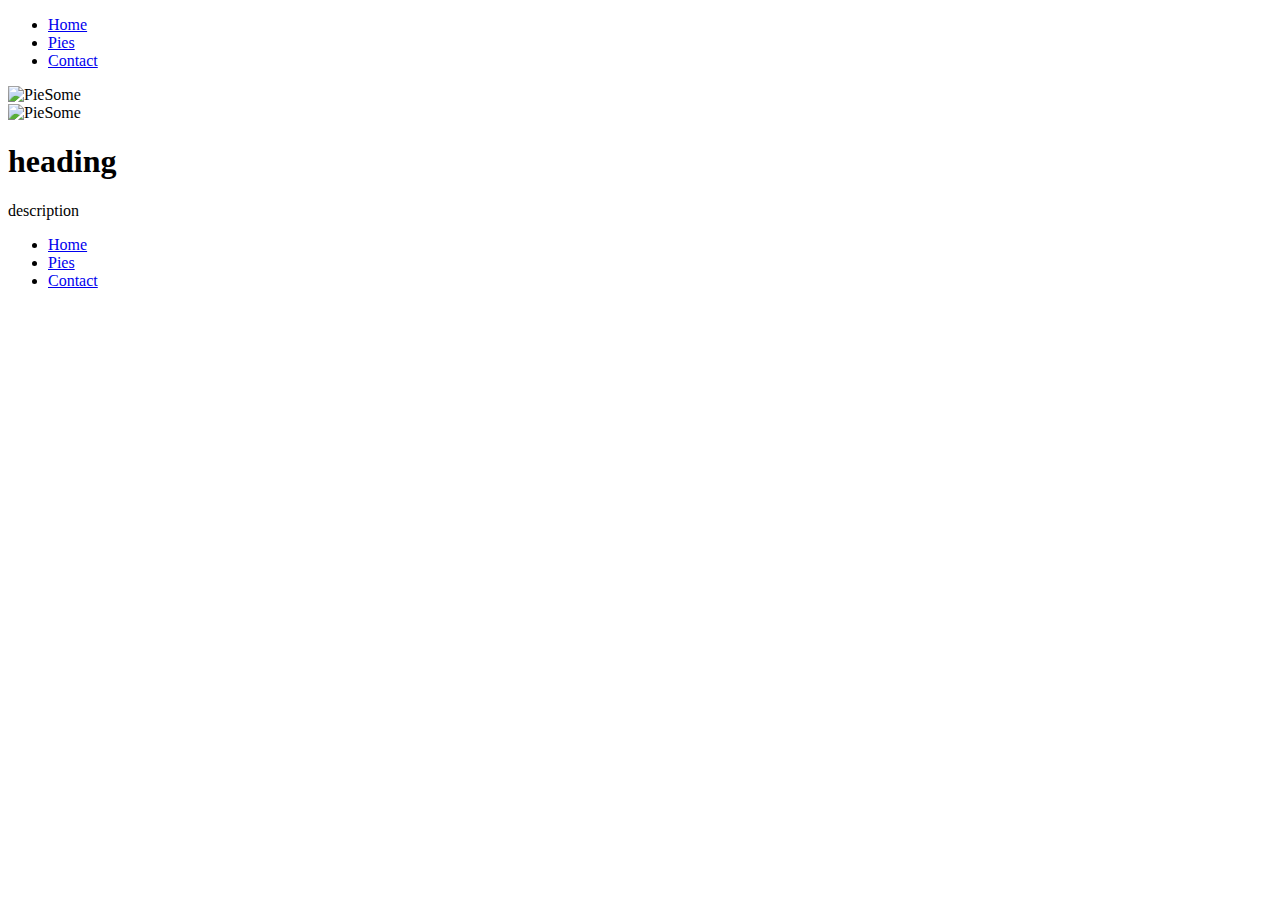
==== pieSite/index.html @ 1c7cc46a "Create index.html" ====
<!DOCTYPE html>
<html lang="en">
<head>
    <meta charset="UTF-8">
    <meta http-equiv="X-UA-Compatible" content="IE=edge">
    <meta name="viewport" content="width=device-width, initial-scale=1.0">
    <title>Document</title>
    <link rel="stylesheet" href="site.css">
</head>
<body>
    <header class="head">
        <nav>
            <ul>
                <li><a href="/index.html">Home</a></li>
                <li><a href="pies.html">Pies</a></li>
                <li><a href="contact.html">Contact</a></li>
            </ul>
        </nav>
    </header>

    <main>
        <aside><img class="logo" src="imgs\attachment_59732046.png" alt="PieSome" /></aside>
        <article>
            <img class="storefront" src="imgs\img_4655.jpg" alt="PieSome" />
            <h1>heading</h1>
                <div class="para">
                    <p>description</p>
                </div>
        </article>
    </main>
    
    <footer>
        <nav>
            <ul>
                <li><a href="/index.html">Home</a></li>
                <li><a href="pies.html">Pies</a></li>
                <li><a href="contact.html">Contact</a></li>
            </ul>
        </nav>
    </footer>

</body>
</html>
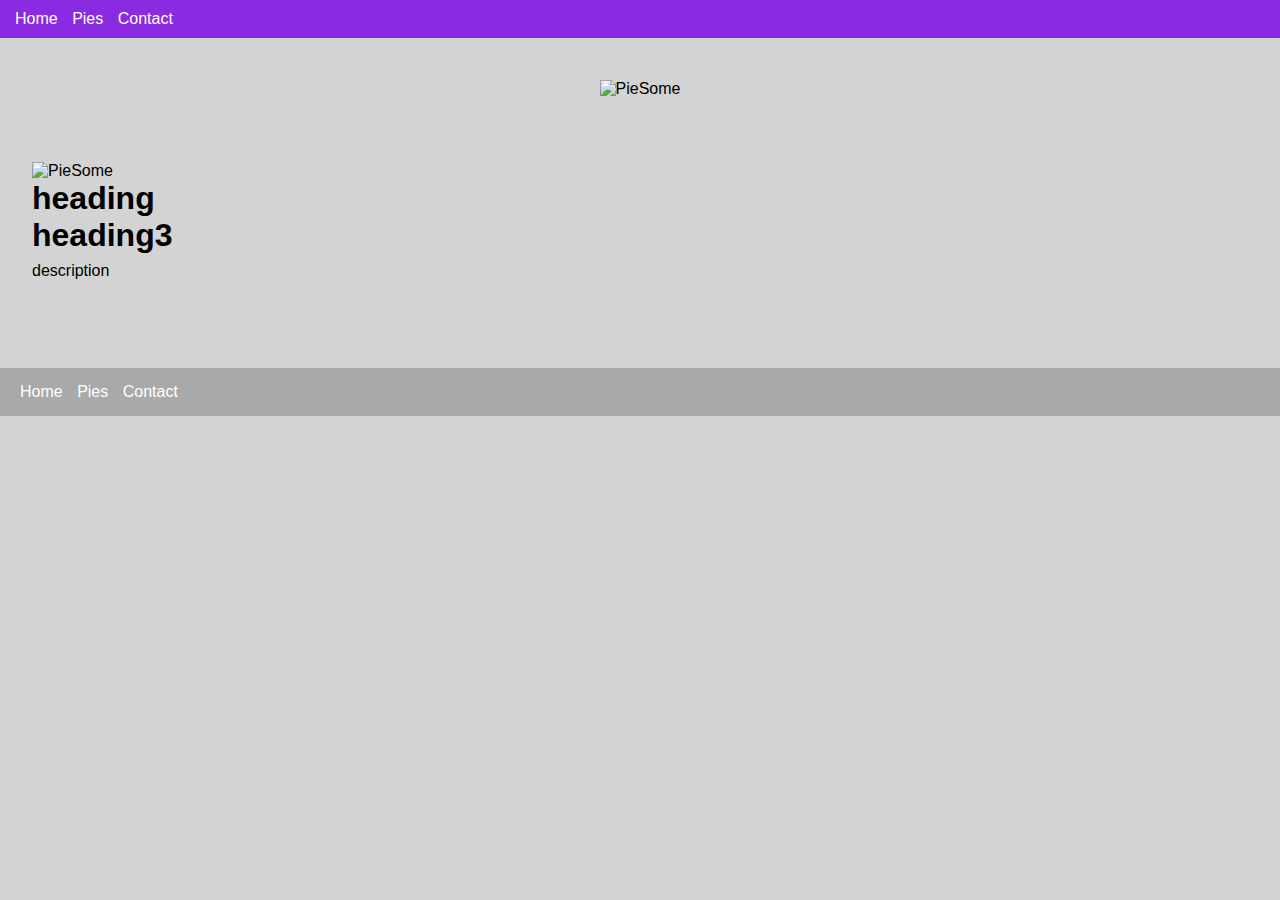
==== commit f5e0b0f1: "added a new h1 tag" ====
--- a/pieSite/index.html
+++ b/pieSite/index.html
@@ -23,6 +23,7 @@
         <article>
             <img class="storefront" src="imgs\img_4655.jpg" alt="PieSome" />
             <h1>heading</h1>
+            <h1>heading3</h1>
                 <div class="para">
                     <p>description</p>
                 </div>
--- a/pieSite/site.css
+++ b/pieSite/site.css
@@ -0,0 +1,75 @@
+*{
+    margin: 0;
+}
+
+body{
+    font-family: 'Gill Sans', 'Gill Sans MT', Calibri, 'Trebuchet MS', sans-serif;
+    background-color: lightgray;
+}
+
+p{
+    margin: .5em 0 .5em 0;
+}
+
+header{
+    background-color: blueviolet;
+    display: block;
+    position: fixed;
+    top: 0%;
+    left: 0%;
+    width: 100%;
+    padding: 10px;
+}
+
+nav a:visited, nav a:link {
+    color: white;
+    text-decoration: none;
+}
+
+nav > ul {
+    display: inline;
+    padding: 0;
+}
+
+nav > ul > li{
+    display: inline-block;
+    list-style: none;
+    margin: 0 5px;
+}
+
+aside{
+    text-align: center;
+}
+aside, article {
+    padding: 2em;
+}
+
+
+
+footer {
+    padding: 15px;
+    background-color: darkgray;
+}
+
+.storefront{
+    height: auto;
+    width: 540px;
+}
+
+.logo{
+    height: 200px;
+    width: 200px;
+}
+
+
+main {
+    display: block;
+    background-image: url("imgs/back.jpg");
+    padding-top: 3em;
+    padding-bottom: 3em;
+    min-height: 85%;
+}
+
+article{
+    width: 75%;
+}
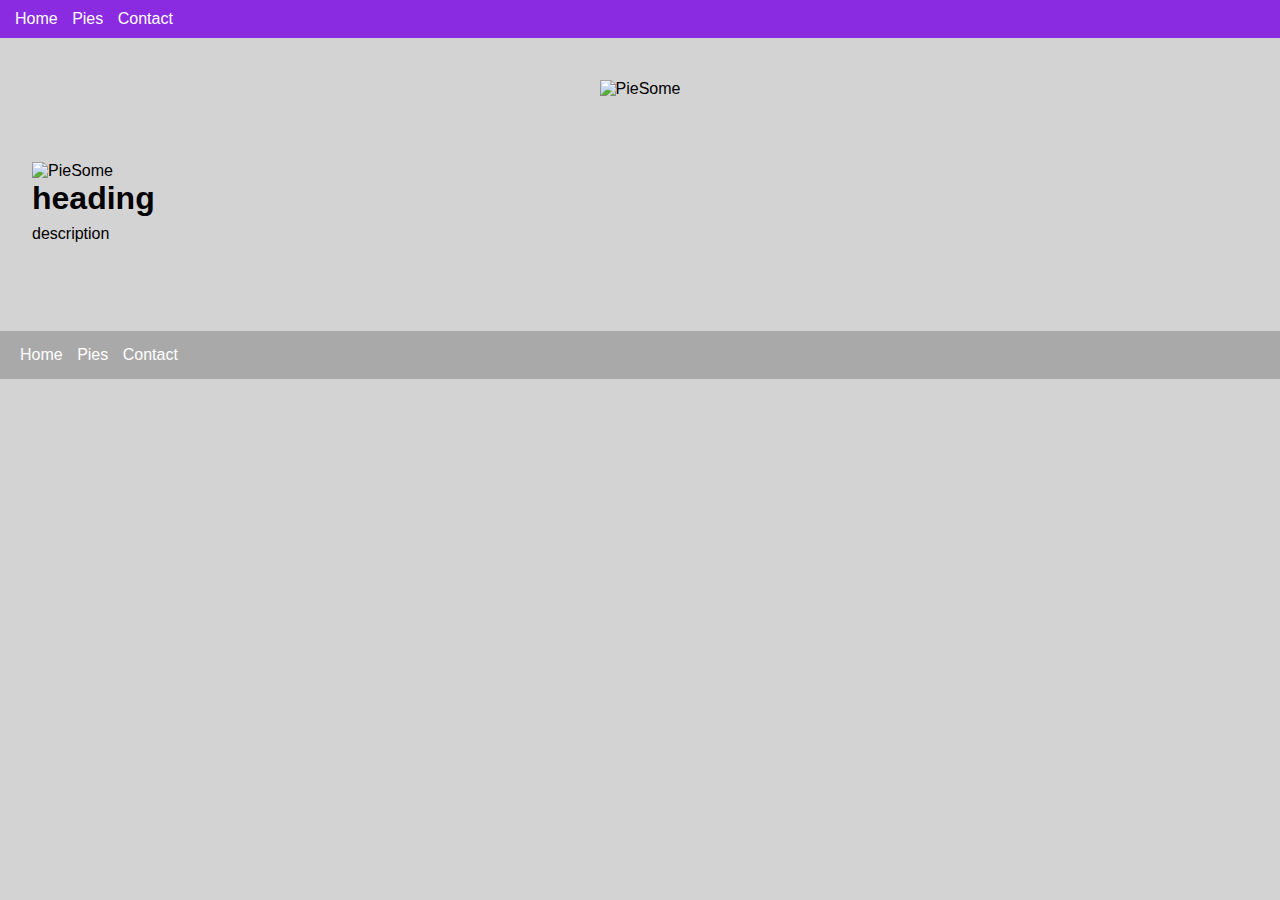
==== commit 385a5638: "SOrry, the tag has been removed" ====
--- a/pieSite/index.html
+++ b/pieSite/index.html
@@ -23,7 +23,6 @@
         <article>
             <img class="storefront" src="imgs\img_4655.jpg" alt="PieSome" />
             <h1>heading</h1>
-            <h1>heading3</h1>
                 <div class="para">
                     <p>description</p>
                 </div>
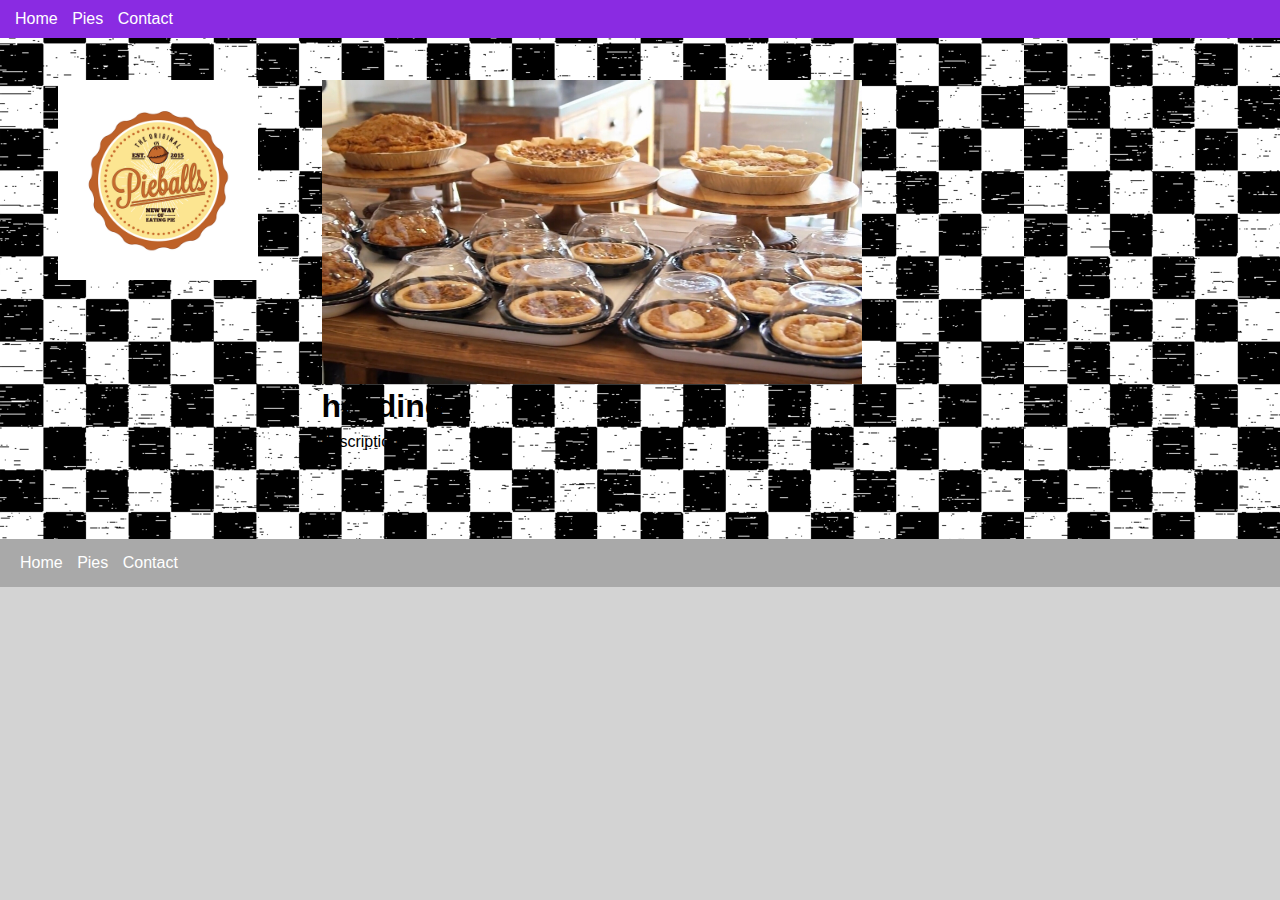
==== commit 58a54194: "updating files" ====
--- a/pieSite/index.html
+++ b/pieSite/index.html
@@ -19,9 +19,9 @@
     </header>
 
     <main>
-        <aside><img class="logo" src="imgs\attachment_59732046.png" alt="PieSome" /></aside>
+        <aside><img class="logo" src="img/attachment_59732046.png" alt="PieSome" /></aside>
         <article>
-            <img class="storefront" src="imgs\img_4655.jpg" alt="PieSome" />
+            <img class="storefront" src="img/img_4655.jpg" alt="PieSome" />
             <h1>heading</h1>
                 <div class="para">
                     <p>description</p>
--- a/pieSite/site.css
+++ b/pieSite/site.css
@@ -64,7 +64,7 @@
 
 main {
     display: block;
-    background-image: url("imgs/back.jpg");
+    background-image: url("img/back.jpg");
     padding-top: 3em;
     padding-bottom: 3em;
     min-height: 85%;
@@ -73,3 +73,13 @@
 article{
     width: 75%;
 }
+
+@media only screen and (min-width: 768px) {
+    main {
+    display: flex;
+    }
+
+    aside{
+        margin-left: 2%;
+    }
+}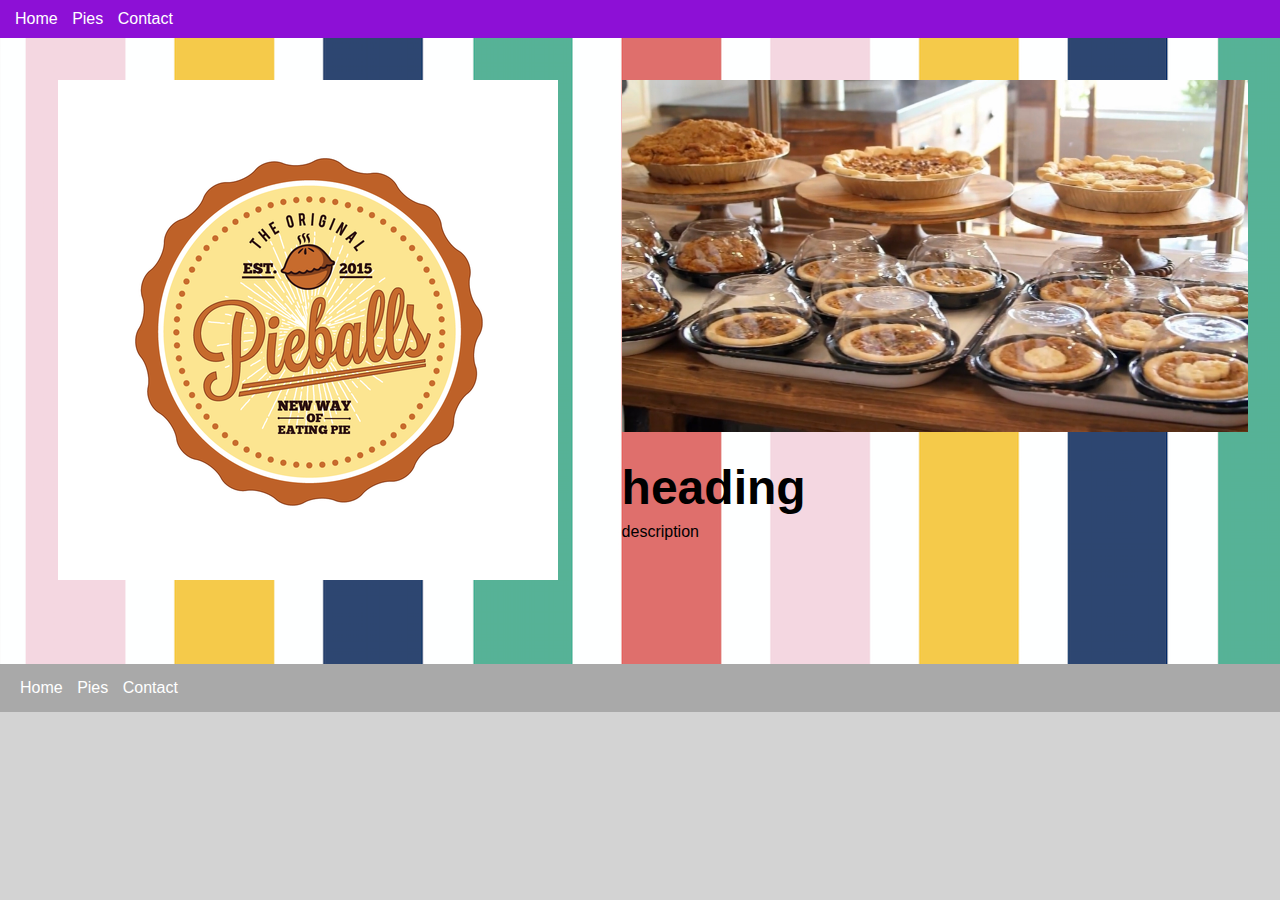
==== commit fcd4bd32: "1) Added home.css - to style main page 2) Updated img links 3)commeted out img sizes  in site.css 4)" ====
--- a/pieSite/index.html
+++ b/pieSite/index.html
@@ -4,8 +4,9 @@
     <meta charset="UTF-8">
     <meta http-equiv="X-UA-Compatible" content="IE=edge">
     <meta name="viewport" content="width=device-width, initial-scale=1.0">
-    <title>Document</title>
+    <title>Pieballs Shop</title>
     <link rel="stylesheet" href="site.css">
+    <link rel="stylesheet" href="home.css">
 </head>
 <body>
     <header class="head">
--- a/pieSite/site.css
+++ b/pieSite/site.css
@@ -12,7 +12,7 @@
 }
 
 header{
-    background-color: blueviolet;
+    background-color: rgb(141, 16, 214);
     display: block;
     position: fixed;
     top: 0%;
@@ -50,7 +50,7 @@
     padding: 15px;
     background-color: darkgray;
 }
-
+/*
 .storefront{
     height: auto;
     width: 540px;
@@ -60,11 +60,11 @@
     height: 200px;
     width: 200px;
 }
-
+*/
 
 main {
     display: block;
-    background-image: url("img/back.jpg");
+    background-image: url("img/multi-colored-stripes.png");
     padding-top: 3em;
     padding-bottom: 3em;
     min-height: 85%;
--- a/pieSite/home.css
+++ b/pieSite/home.css
@@ -0,0 +1,8 @@
+h1 {
+    font-size: 3em;
+    margin-top: 0.5em;
+}
+
+.storefront {
+    max-width: 100%;
+}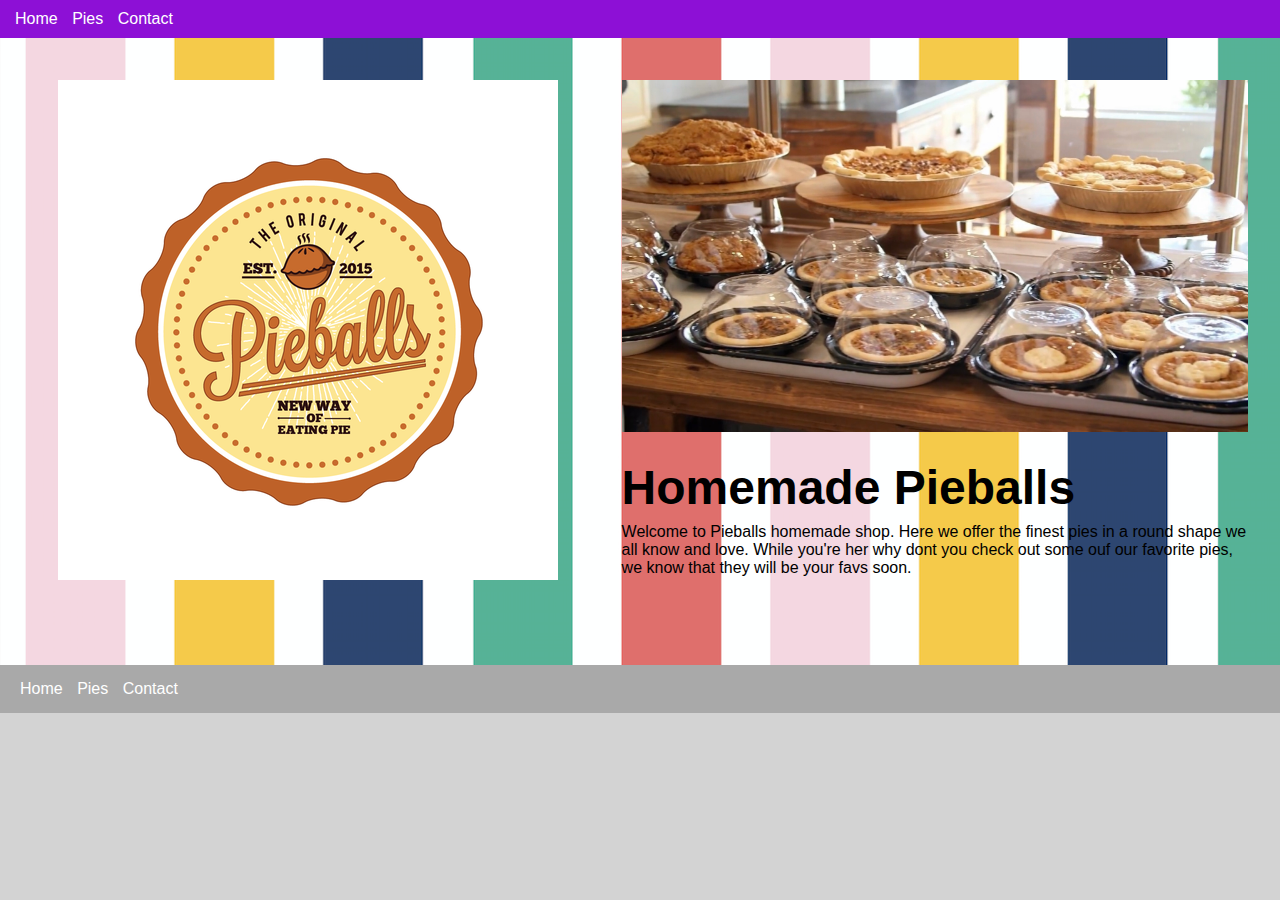
==== commit c755bbae: "1) Updated h1 tag 2)updated p tag" ====
--- a/pieSite/index.html
+++ b/pieSite/index.html
@@ -23,9 +23,9 @@
         <aside><img class="logo" src="img/attachment_59732046.png" alt="PieSome" /></aside>
         <article>
             <img class="storefront" src="img/img_4655.jpg" alt="PieSome" />
-            <h1>heading</h1>
+            <h1>Homemade Pieballs</h1>
                 <div class="para">
-                    <p>description</p>
+                    <p>Welcome to Pieballs homemade shop. Here we offer the finest pies in a round shape we all know and love. While you're her why dont you check out some ouf our favorite pies, we know that they will be your favs soon.</p>
                 </div>
         </article>
     </main>
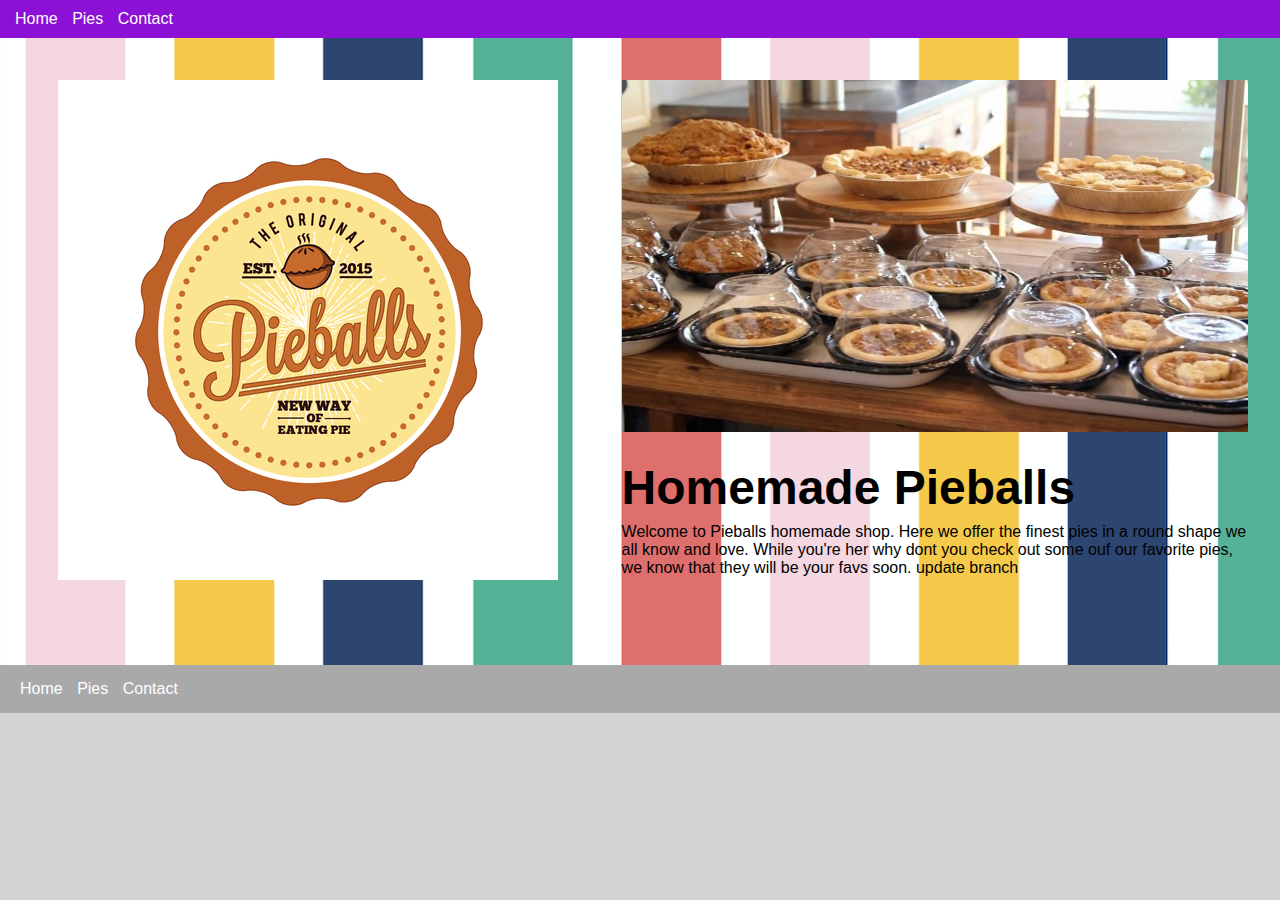
==== commit 155675a2: "update branch" ====
--- a/pieSite/index.html
+++ b/pieSite/index.html
@@ -25,7 +25,8 @@
             <img class="storefront" src="img/img_4655.jpg" alt="PieSome" />
             <h1>Homemade Pieballs</h1>
                 <div class="para">
-                    <p>Welcome to Pieballs homemade shop. Here we offer the finest pies in a round shape we all know and love. While you're her why dont you check out some ouf our favorite pies, we know that they will be your favs soon.</p>
+                    <p>Welcome to Pieballs homemade shop. Here we offer the finest pies in a round shape we all know and love. While you're her why dont you check out some ouf our favorite pies, we know that they will be your favs soon. update branch</p>
+
                 </div>
         </article>
     </main>
